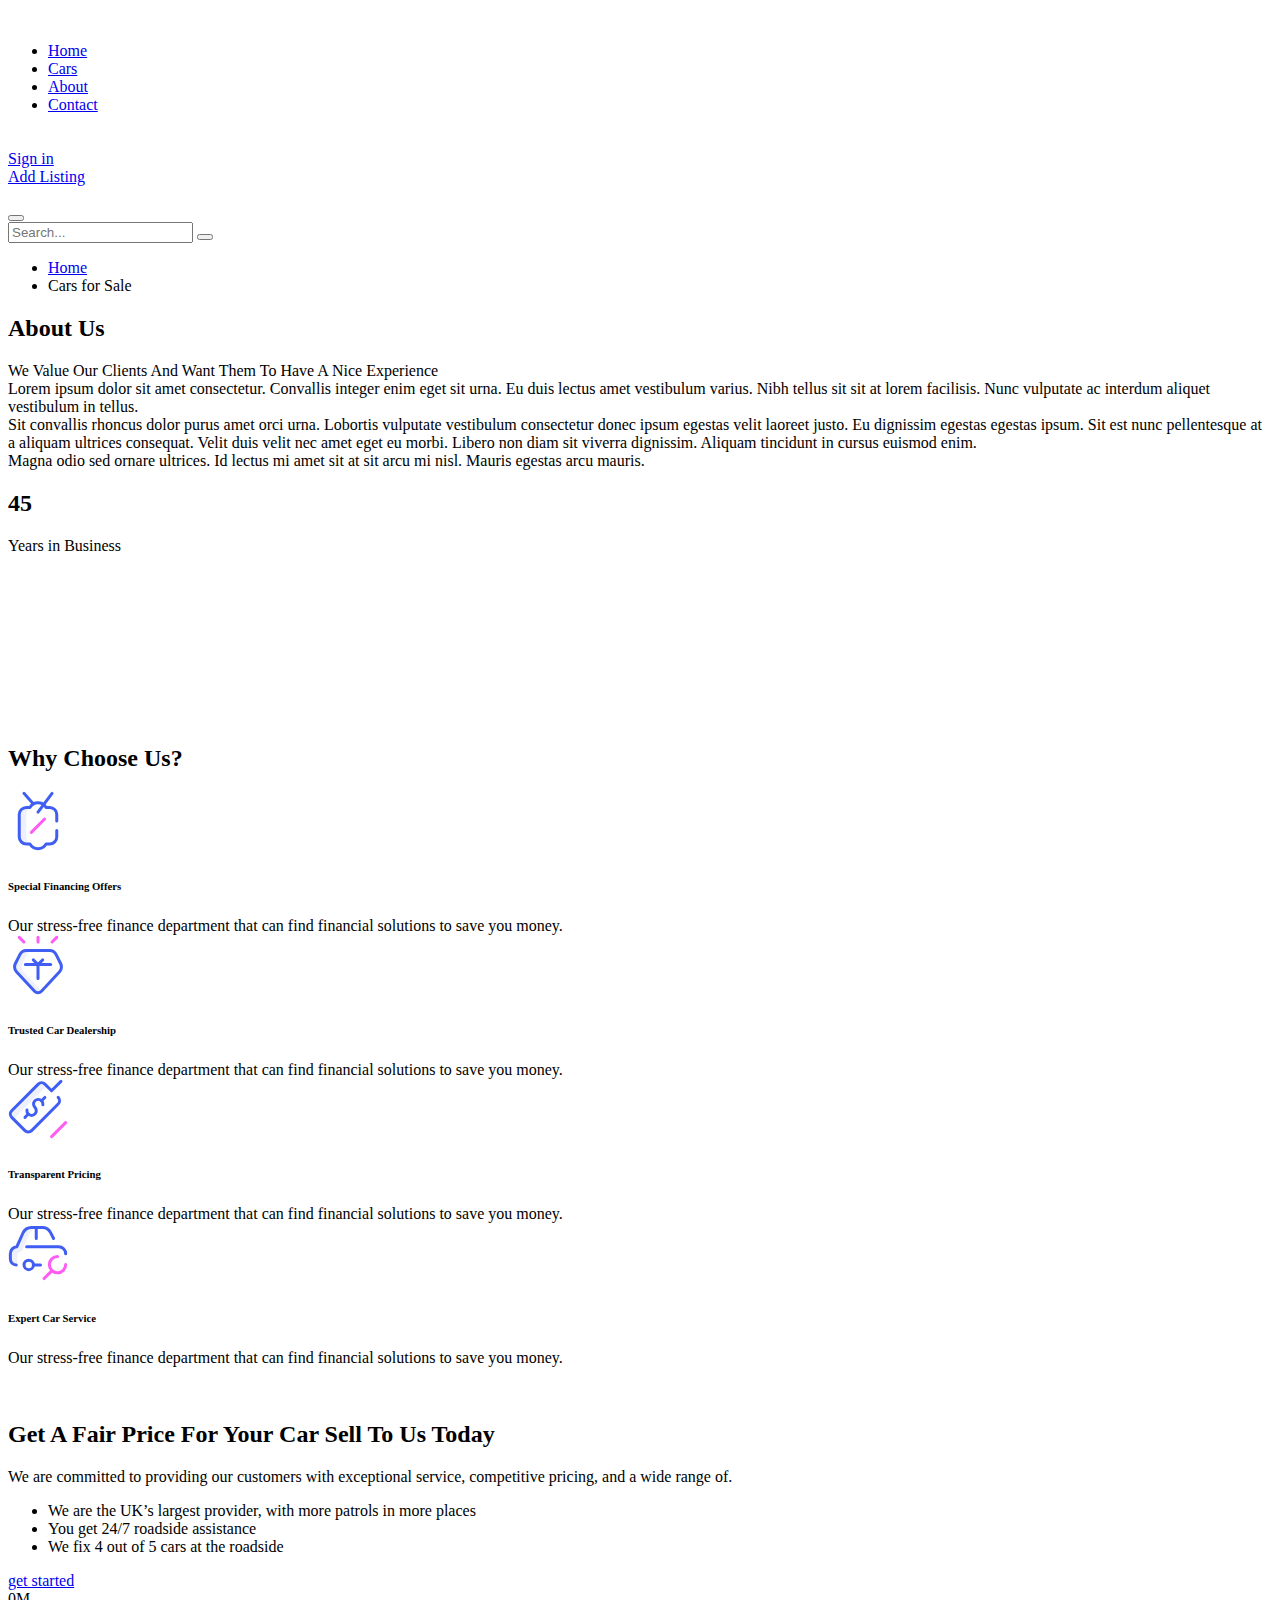
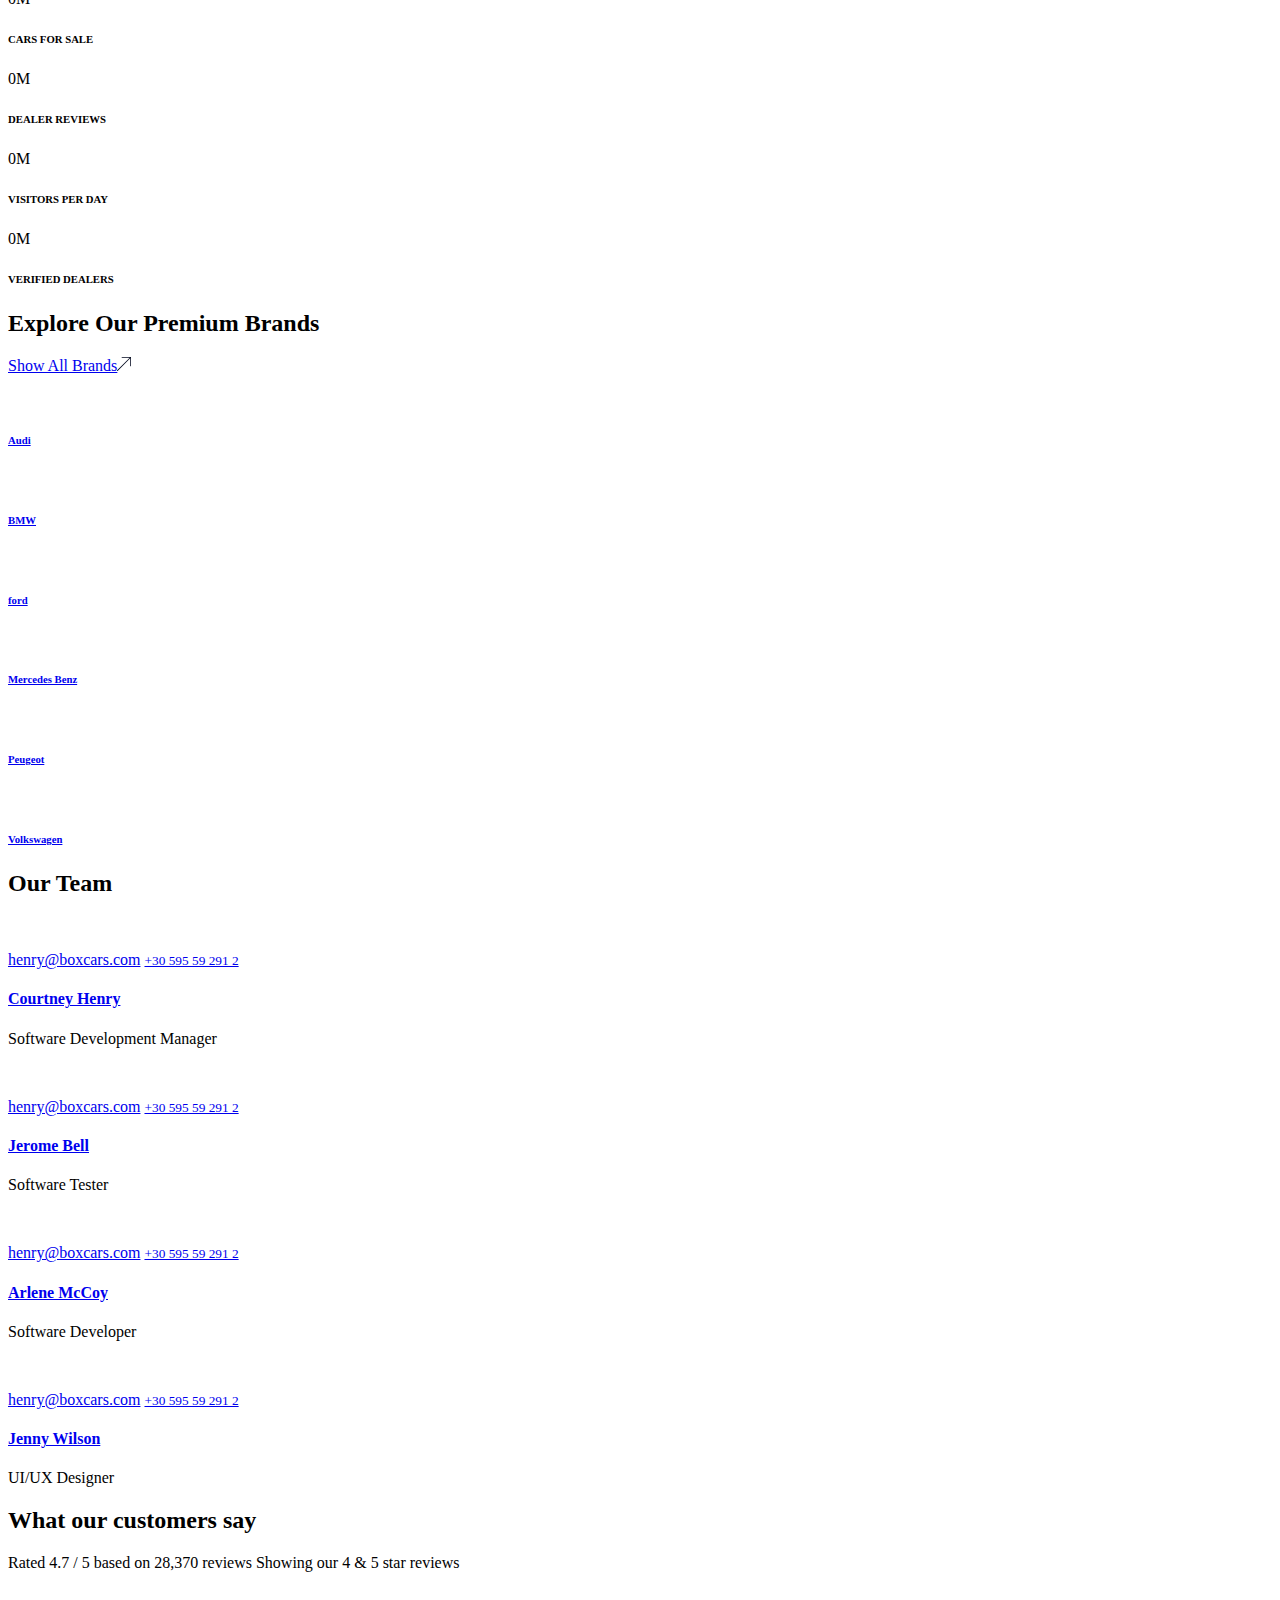
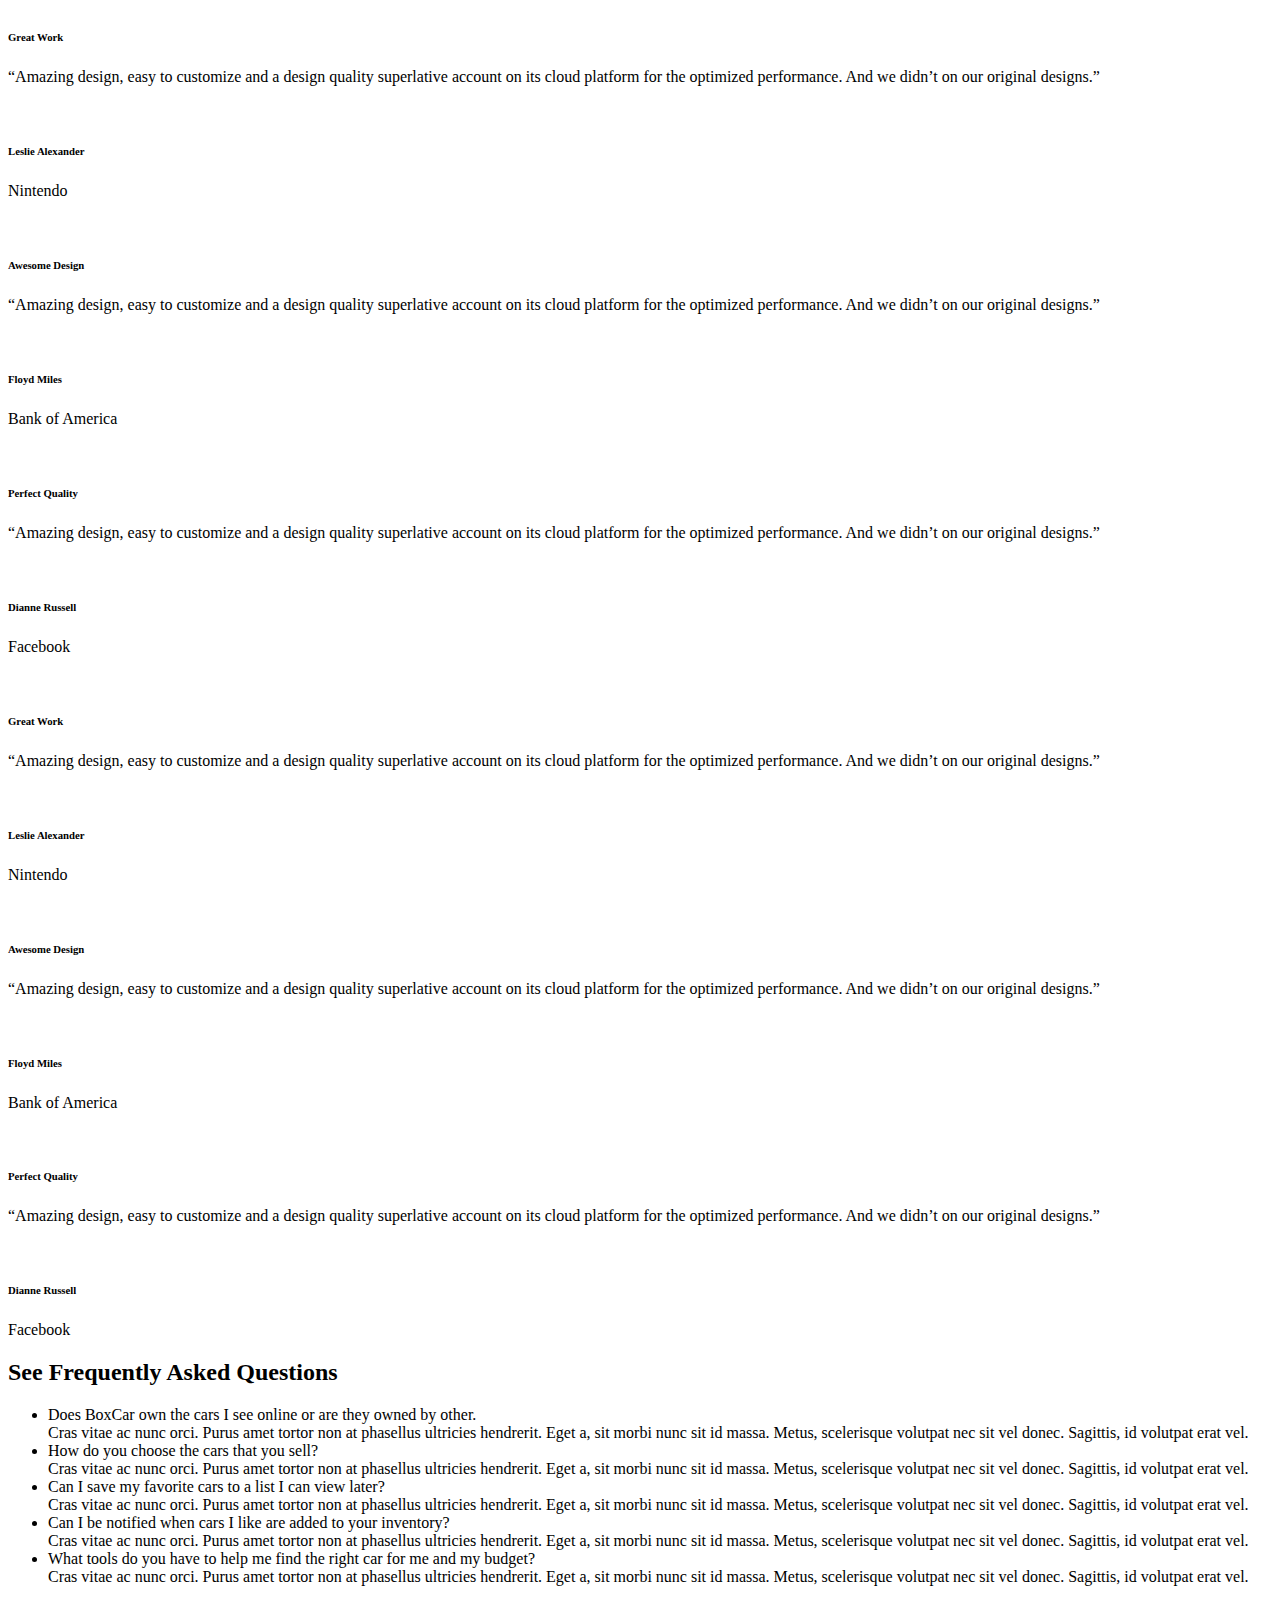
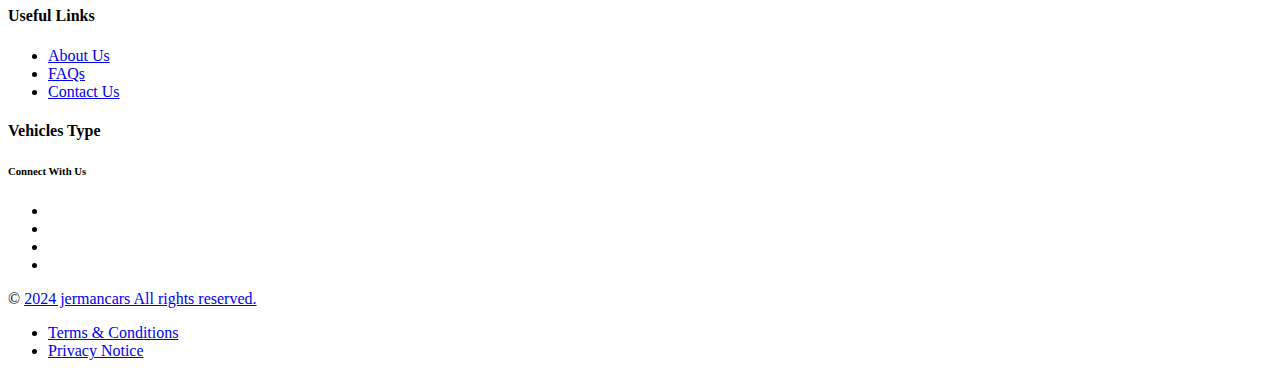
==== Jerman_Cars/about.html @ ff6d1e06 "Hyperlinks fixed,added links to instagram and facebook(couldnt find their linkedin and twitter)" ====
﻿<!DOCTYPE html>
<html lang="en">
<head>
<meta charset="utf-8">
<title>BOXCAR | HTML Template</title>
<!-- Stylesheets -->
<link href="css/bootstrap.min.css" rel="stylesheet">
<link rel="stylesheet" type="text/css" href="css/slick-theme.css">
<link rel="stylesheet" type="text/css" href="css/slick.css">
<link href="css/mmenu.css" rel="stylesheet">
<link href="css/style.css" rel="stylesheet">

<link rel="shortcut icon" href="images/favicon.png" type="image/x-icon">
<link rel="icon" href="images/favicon.png" type="image/x-icon">
<!-- Responsive -->
<meta http-equiv="X-UA-Compatible" content="IE=edge">
<meta name="viewport" content="width=device-width, initial-scale=1.0, maximum-scale=1.0, user-scalable=0">
<!--[if lt IE 9]><script src="https://cdnjs.cloudflare.com/ajax/libs/html5shiv/3.7.3/html5shiv.js"></script><![endif]-->
<!--[if lt IE 9]><script src="js/respond.js"></script><![endif]-->
</head>

<body>

<div class="boxcar-wrapper">
    <!-- Main Header-->
	<header class="boxcar-header header-style-v1 style-two inner-header cus-style-1">
        <div class="header-inner">
            <div class="inner-container">
     <!-- Main box -->
     <div class="c-box">
        <div class="logo-inner">
            <div class="logo"><a href="index.html"><img src="images/logo.png" alt="" title="Boxcar"></a></div>
         


        </div>

      <!--Nav Box-->
<div class="nav-out-bar">    
<nav class="nav main-menu">
<ul class="navigation" id="navbar">
<li><a href="index.html">Home</a></li>
<li><a href="inventory-sidebar-cards.html">Cars</a></li>
<li><a href="about.html">About</a></li>
<li><a href="contact.html">Contact</a></li>
</ul>
</nav>
<!-- Main Menu End-->            
                    </div>

                    <div class="right-box">
                        <a href="login.html" title="" class="box-account"> 
                            <div class="icon">
                                <svg width="16" height="16" viewBox="0 0 16 16" fill="none" xmlns="http://www.w3.org/2000/svg">
                                    <g clip-path="url(#clip0_147_6490)">
                                    <path d="M7.99998 9.01221C3.19258 9.01221 0.544983 11.2865 0.544983 15.4161C0.544983 15.7386 0.806389 16.0001 1.12892 16.0001H14.871C15.1935 16.0001 15.455 15.7386 15.455 15.4161C15.455 11.2867 12.8074 9.01221 7.99998 9.01221ZM1.73411 14.8322C1.9638 11.7445 4.06889 10.1801 7.99998 10.1801C11.9311 10.1801 14.0362 11.7445 14.2661 14.8322H1.73411Z" fill="white"/>
                                    <path d="M7.99999 0C5.79171 0 4.12653 1.69869 4.12653 3.95116C4.12653 6.26959 5.86415 8.15553 7.99999 8.15553C10.1358 8.15553 11.8735 6.26959 11.8735 3.95134C11.8735 1.69869 10.2083 0 7.99999 0ZM7.99999 6.98784C6.50803 6.98784 5.2944 5.62569 5.2944 3.95134C5.2944 2.3385 6.43231 1.16788 7.99999 1.16788C9.54259 1.16788 10.7056 2.36438 10.7056 3.95134C10.7056 5.62569 9.49196 6.98784 7.99999 6.98784Z" fill="white"/>
                                    </g>
                                    <defs>
                                    <clipPath id="clip0_147_6490">
                                    <rect width="16" height="16" fill="white"/>
                                    </clipPath>
                                    </defs>
                                </svg>
                            </div>
                              Sign in</a>
                        <div class="btn">
                            <a href="add-listing-page.html" class="header-btn-two btn-anim">Add Listing</a>
                        </div>
                        <div class="mobile-navigation">
                            <a href="#nav-mobile" title="">
                               <svg width="22" height="11" viewBox="0 0 22 11" fill="none" xmlns="http://www.w3.org/2000/svg">
                                    <rect width="22" height="2" fill="white"/>
                                    <rect y="9" width="22" height="2" fill="white"/>
                                </svg>
                            </a>
                        </div>
                    </div>
                </div>
                <!-- Mobile Menu  -->
            </div>
        </div>
        <!-- Header Search -->
        <div class="search-popup">
            <span class="search-back-drop"></span>
            <button class="close-search"><span class="fa fa-times"></span></button>
        
            <div class="search-inner">
                <form method="post" action="index.html">
                    <div class="form-group">
                        <input type="search" name="search-field" value="" placeholder="Search..." required="">
                        <button type="submit"><i class="fa fa-search"></i></button>
                    </div>
                </form>
            </div>
        </div>
        <!-- End Header Search -->

        <div id="nav-mobile"></div>
	</header>
    <!-- End header-section -->

    <!-- about-inner-one -->
    <section class="about-inner-one layout-radius">
        <div class="upper-box">
            <div class="boxcar-container">
                <div class="row wow fadeInUp">
                    <div class="col-lg-6 col-md-6 col-sm-12">
                        <div class="boxcar-title">
                            <ul class="breadcrumb">
                                <li><a href="#">Home</a></li>
                                <li><span>Cars for Sale</span></li>
                            </ul>
                            <h2>About Us</h2>
                            <div class="text">We Value Our Clients 
                            And Want Them To Have 
                            A Nice Experience</div>
                        </div>
                    </div>
                    <div class="col-lg-6 col-md-6 col-sm-12">
                        <div class="content-box">
                            <div class="text">Lorem ipsum dolor sit amet consectetur. Convallis integer enim eget sit urna. Eu duis lectus amet vestibulum varius. Nibh tellus sit sit at lorem facilisis. Nunc vulputate ac interdum aliquet 
                                vestibulum in tellus. 
                            </div>
                            <div class="text">Sit convallis rhoncus dolor purus amet orci urna. Lobortis vulputate 
                                vestibulum consectetur donec ipsum egestas velit laoreet justo. Eu dignissim egestas egestas 
                                ipsum. Sit est nunc pellentesque at a aliquam ultrices consequat. Velit duis velit nec amet eget 
                                eu morbi. Libero non diam sit viverra dignissim. Aliquam tincidunt in cursus euismod enim.
                            </div>
                            <div class="text">Magna odio sed ornare ultrices. Id lectus mi amet sit at sit arcu mi nisl. Mauris 
                                egestas arcu mauris.
                            </div>
                        </div>
                    </div>
                </div>
            </div>
        </div>
        <!-- gallery-sec -->
        <div class="galler-section">
            <div class="boxcar-container">
                <div class="row">
                    <div class="exp-block col-md-2 col-sm-12">
                        <div class="inner-box">
                            <div class="exp-box">
                                <h2 class="title">45</h2>
                                <div class="text">Years in
                                Business</div>
                            </div>
                            <div class="image-box">
                                <figure class="image"><img src="images/resource/about-inner1-1.jpg" alt=""></figure>
                            </div>
                        </div>
                    </div>
                    <div class="image-block style-center col-md-5 col-sm-12">
                        <div class="image-box">
                            <figure class="image"><img src="images/resource/about-inner1-2.jpg" alt=""></figure>
                        </div>
                    </div>
                    <div class="image-block col-md-5 col-sm-12">
                        <div class="image-box two">
                            <figure class="image"><img src="images/resource/about-inner1-3.jpg" alt=""></figure>
                        </div>
                        <div class="row box-double-img">
                            <div class="image-block col-lg-5 col-5">
                                <div class="image-box">
                                    <figure class="image"><img src="images/resource/about-inner1-4.jpg" alt=""></figure>
                                </div>
                            </div>
                            <div class="image-block col-lg-7 col-7">
                                <div class="image-box">
                                    <figure class="image"><img src="images/resource/about-inner1-5.jpg" alt=""></figure>
                                </div>
                            </div>
                        </div>
                    </div>
                </div>
            </div>
        </div>
        <!-- End gallery sec -->

        <!-- why choose us section -->
        <div class="why-choose-us-section">
            <div class="boxcar-container">
                <div class="boxcar-title wow fadeInUp">
                    <h2 class="title">Why Choose Us?</h2>
                </div>
                <div class="row">
                    <!-- choose-us-block -->
                    <div class="choose-us-block col-lg-3 col-md-6 col-sm-12">
                        <div class="inner-box wow fadeInUp">
                            <div class="icon-box"><svg xmlns="http://www.w3.org/2000/svg" width="51" height="60" viewbox="0 0 51 60" fill="none">
                                <g clip-path="url(#clip0_24_628)">
                                    <path d="M22.9688 52.9676C22.9688 52.732 22.827 52.5195 22.6096 52.4289C20.0682 51.3695 18.2812 48.8627 18.2812 45.9375V23.4375C18.2812 20.5123 20.0682 18.0054 22.6096 16.9461C22.827 16.8555 22.9688 16.6429 22.9688 16.4074V16.4062H18.2812C14.398 16.4062 11.25 19.5543 11.25 23.4375V45.9375C11.25 49.8207 14.398 52.9688 18.2812 52.9688H22.9688V52.9676Z" fill="#EEF1FB"></path>
                                    <path d="M23.3708 41.3167L36.6292 28.0583" stroke="#FF5CF4" stroke-width="3" stroke-miterlimit="10" stroke-linecap="round" stroke-linejoin="round"></path>
                                    <path d="M30 21.0938L44.0625 2.34375" stroke="#405FF2" stroke-width="3" stroke-miterlimit="10" stroke-linecap="round" stroke-linejoin="round"></path>
                                    <path d="M15.9375 2.34375L25.3895 12.9483" stroke="#405FF2" stroke-width="3" stroke-miterlimit="10" stroke-linecap="round" stroke-linejoin="round"></path>
                                    <path d="M48.75 30V23.4375C48.75 19.5543 45.602 16.4062 41.7188 16.4062H38.0747C36.4508 13.6159 33.4612 11.7188 30 11.7188C26.5388 11.7188 23.5493 13.6159 21.9253 16.4062H18.2812C14.398 16.4062 11.25 19.5543 11.25 23.4375V45.9375C11.25 49.8207 14.398 52.9688 18.2812 52.9688H21.9253C23.5492 55.7591 26.5388 57.6562 30 57.6562C33.4612 57.6562 36.4507 55.7591 38.0747 52.9688H41.7188C45.602 52.9688 48.75 49.8207 48.75 45.9375V39.375" stroke="#405FF2" stroke-width="3" stroke-miterlimit="10" stroke-linecap="round" stroke-linejoin="round"></path>
                                </g>
                                <defs>
                                    <clippath id="clip0_24_628">
                                    <rect width="51" height="60" fill="white"></rect>
                                    </clippath>
                                </defs>
                                </svg>
                            </div>
                            <div class="content-box">
                                <h6 class="title">Special Financing Offers</h6>
                                <div class="text">Our stress-free finance department that can find financial solutions to save you money.</div>
                            </div>
                        </div>
                    </div>
                    <!-- choose-us-block -->
                    <div class="choose-us-block col-lg-3 col-md-6 col-sm-12">
                        <div class="inner-box wow fadeInUp" data-wow-delay="100ms">
                            <div class="icon-box"><svg xmlns="http://www.w3.org/2000/svg" width="60" height="60" viewbox="0 0 60 60" fill="none">
                                <path d="M30 2.34375V7.03125" stroke="#FF5CF4" stroke-width="3" stroke-miterlimit="10" stroke-linecap="round" stroke-linejoin="round"></path>
                                <path d="M48.75 2.34375L44.0625 7.03125" stroke="#FF5CF4" stroke-width="3" stroke-miterlimit="10" stroke-linecap="round" stroke-linejoin="round"></path>
                                <path d="M15.4738 36.6607C14.3072 35.4056 13.5938 33.7236 13.5938 31.875C13.5938 30.7464 13.8596 29.68 14.3323 28.7347L19.0198 19.3597C20.1732 17.0529 22.5579 15.4688 25.3125 15.4688H18.2812C15.5266 15.4688 13.142 17.0529 11.9885 19.3597L7.30102 28.7347C6.8284 29.68 6.5625 30.7464 6.5625 31.875C6.5625 33.7236 7.27594 35.4056 8.44254 36.6607L26.5658 56.1592C27.4218 57.0802 28.6436 57.6562 30 57.6562C31.3564 57.6562 32.5782 57.0802 33.4342 56.1593L33.5156 56.0716L15.4738 36.6607Z" fill="#EEF1FB"></path>
                                <path d="M48.0115 19.3597L52.699 28.7347C53.1716 29.6798 53.4375 30.7464 53.4375 31.875C53.4375 33.7236 52.7241 35.4057 51.5575 36.6608L33.4342 56.1593C32.5782 57.0802 31.3564 57.6562 30 57.6562C28.6436 57.6562 27.4218 57.0802 26.5658 56.1593L8.44254 36.6608C7.27594 35.4057 6.5625 33.7236 6.5625 31.875C6.5625 30.7464 6.8284 29.6798 7.30102 28.7347L11.9885 19.3597C13.142 17.0528 15.5266 15.4688 18.2812 15.4688H41.7188C44.4734 15.4688 46.858 17.0528 48.0115 19.3597Z" stroke="#405FF2" stroke-width="3" stroke-miterlimit="10" stroke-linecap="round" stroke-linejoin="round"></path>
                                <path d="M11.25 2.34375L15.9375 7.03125" stroke="#FF5CF4" stroke-width="3" stroke-miterlimit="10" stroke-linecap="round" stroke-linejoin="round"></path>
                                <path d="M17.3849 29.5312H42.6151" stroke="#405FF2" stroke-width="3" stroke-miterlimit="10" stroke-linecap="round" stroke-linejoin="round"></path>
                                <path d="M25.3125 24.8438L30 29.5312L34.6875 24.8438" stroke="#405FF2" stroke-width="3" stroke-miterlimit="10" stroke-linecap="round" stroke-linejoin="round"></path>
                                <path d="M30 43.5938V29.7306" stroke="#405FF2" stroke-width="3" stroke-miterlimit="10" stroke-linecap="round" stroke-linejoin="round"></path>
                                </svg>
                            </div>
                            <div class="content-box">
                                <h6 class="title">Trusted Car Dealership</h6>
                                <div class="text">Our stress-free finance department that can find financial solutions to save you money.</div>
                            </div>
                        </div>
                    </div>
                    <!-- choose-us-block -->
                    <div class="choose-us-block col-lg-3 col-md-6 col-sm-12">
                        <div class="inner-box wow fadeInUp" data-wow-delay="200ms">
                            <div class="icon-box"><svg xmlns="http://www.w3.org/2000/svg" width="60" height="60" viewbox="0 0 60 60" fill="none">
                                <g clip-path="url(#clip0_24_681)">
                                <path d="M8.75576 36.7478L35.3054 10.198C37.136 8.36741 40.104 8.36741 41.9346 10.198L36.8955 5.15894C35.0649 3.32837 32.097 3.32837 30.2664 5.15894L3.71671 31.7087C1.88613 33.5393 1.88613 36.5073 3.71671 38.3378L8.75576 43.3768C6.92518 41.5462 6.92518 38.5783 8.75576 36.7478Z" fill="#EEF1FB"></path>
                                <path d="M50.1537 18.4171C51.9843 20.2477 51.9843 23.2157 50.1537 25.0463L23.6039 51.5959C21.7734 53.4265 18.8054 53.4265 16.9748 51.5959L3.71671 38.3378C1.88613 36.5072 1.88613 33.5392 3.71671 31.7086L30.2664 5.15894C32.097 3.32836 35.0649 3.32836 36.8955 5.15894L43.5247 11.7881L52.9689 2.34387" stroke="#405FF2" stroke-width="3" stroke-miterlimit="10" stroke-linecap="round" stroke-linejoin="round"></path>
                                <path d="M18.9633 31.0458C18.7631 32.4554 19.2051 33.9388 20.2894 35.0231C22.12 36.8537 25.088 36.8537 26.9186 35.0231C28.7492 33.1926 28.7492 30.2246 26.9186 28.394C25.088 26.5634 25.088 23.5954 26.9186 21.7648C28.7492 19.9342 31.7172 19.9342 33.5478 21.7648C34.6321 22.8491 35.0741 24.3325 34.8739 25.7421" stroke="#405FF2" stroke-width="3" stroke-miterlimit="10" stroke-linecap="round" stroke-linejoin="round"></path>
                                <path d="M16.9749 38.3378L20.2894 35.0232" stroke="#405FF2" stroke-width="3" stroke-miterlimit="10" stroke-linecap="round" stroke-linejoin="round"></path>
                                <path d="M33.5476 21.765L36.8621 18.4504" stroke="#405FF2" stroke-width="3" stroke-miterlimit="10" stroke-linecap="round" stroke-linejoin="round"></path>
                                <path d="M43.5938 57.6562L57.6563 43.5937" stroke="#FF5CF4" stroke-width="3" stroke-miterlimit="10" stroke-linecap="round" stroke-linejoin="round"></path>
                                </g>
                                <defs>
                                <clippath id="clip0_24_681">
                                <rect width="60" height="60" fill="white"></rect>
                                </clippath>
                                </defs>
                                </svg>
                            </div>
                            <div class="content-box">
                                <h6 class="title">Transparent Pricing</h6>
                                <div class="text">Our stress-free finance department that can find financial solutions to save you money.</div>
                            </div>
                        </div>
                    </div>
                    <!-- choose-us-block -->
                    <div class="choose-us-block col-lg-3 col-md-6 col-sm-12">
                        <div class="inner-box wow fadeInUp" data-wow-delay="300ms">
                            <div class="icon-box"><svg xmlns="http://www.w3.org/2000/svg" width="60" height="60" viewbox="0 0 60 60" fill="none">
                                <path d="M23.5465 4.45312C19.8452 4.45312 16.4904 6.63082 14.9836 10.0114L8.88656 23.6906C5.23148 23.9418 2.34375 26.9843 2.34375 30.7031V36.0938C2.34375 39.3298 4.96711 41.9531 8.20312 41.9531H9.80918C9.81785 41.5022 9.82934 41.0514 9.84375 40.6005C9.4623 39.823 9.24727 38.949 9.24727 38.0245L9.14062 33.8672C9.14062 30.7927 9.76617 29.6094 12.0483 29.1497C13.1331 28.9311 14.0413 28.192 14.4858 27.1786L22.0148 10.0114C23.5215 6.63082 26.8764 4.45312 30.5777 4.45312H23.5465Z" fill="#EEF1FB"></path>
                                <path d="M8.20312 41.9531C4.96711 41.9531 2.34375 39.3298 2.34375 36.0938V30.7031C2.34375 26.9843 5.23148 23.9418 8.88656 23.6906L14.9836 10.0114C16.4903 6.63082 19.8451 4.45312 23.5465 4.45312H34.2217C37.7441 4.45312 40.9692 6.4275 42.5711 9.56461L45.5859 15.4688M57.6562 30.7031C57.6562 26.8199 54.5082 23.6719 50.625 23.6719H18.6328M28.2422 15.4688V4.57031M32.4609 41.9531H27.1873M20.742 37.2656C18.1532 37.2656 16.0545 39.3643 16.0545 41.9531C16.0545 44.5419 18.1532 46.6406 20.742 46.6406C23.3307 46.6406 25.4295 44.5419 25.4295 41.9531C25.4295 39.3643 23.3309 37.2656 20.742 37.2656Z" stroke="#405FF2" stroke-width="3" stroke-miterlimit="10" stroke-linecap="round" stroke-linejoin="round"></path>
                                <path d="M57.6562 41.6016C57.6562 46.0997 54.0098 49.8047 49.5117 49.8047C45.0136 49.8047 41.3672 46.1583 41.3672 41.6602C41.3672 37.162 45.0722 33.5156 49.5703 33.5156M43.5352 48.1055L36.0938 55.5469" stroke="#FF5CF3" stroke-width="3" stroke-miterlimit="10" stroke-linecap="round" stroke-linejoin="round"></path>
                                </svg>
                            </div>
                            <div class="content-box">
                                <h6 class="title">Expert Car Service</h6>
                                <div class="text">Our stress-free finance department that can find financial solutions to save you money.</div>
                            </div>
                        </div>
                    </div>
                </div>
            </div>
        </div>
        <!-- End why choose us section -->
        <!-- pricing section -->
        <div class="boxcar-pricing-section pb-0 pt-0">
            <div class="large-container">
                <div class="row g-0">
                    <!-- image-column -->
                    <div class="image-column col-lg-6 col-md-6 col-sm-12">
                        <div class="inner-column">
                            <div class="image-box">
                                <figure class="image"><a href="#"><img src="images/resource/pricing1-1.jpg" alt=""></a></figure>
                                <a href="../../watch.html?v=Fvae8nxzVz4" class="play-now" data-fancybox="gallery" data-caption=""><i class="fa fa-play" aria-hidden="true"></i><span class="ripple"></span></a>
                            </div>
                        </div>
                    </div>
                    <div class="content-column col-lg-6 col-md-6 col-sm-12">
                        <div class="inner-column">
                        <div class="boxcar-title wow fadeInUp">
                                <h2>Get A Fair Price For Your Car Sell To Us Today</h2>
                                <div class="text">We are committed to providing our customers with exceptional service, 
                                competitive pricing, and a wide range of.</div>
                        </div>
                        <ul class="list-style-one wow fadeInUp" data-wow-delay="100ms">
                                <li><i class="fa-solid fa-check"></i>We are the UK’s largest provider, with more patrols in more places</li>
                                <li><i class="fa-solid fa-check"></i>You get 24/7 roadside assistance</li>
                                <li><i class="fa-solid fa-check"></i>We fix 4 out of 5 cars at the roadside</li>
                        </ul>
                        <a href="#" class="read-more wow fadeInUp" data-wow-delay="200ms">get started<svg xmlns="http://www.w3.org/2000/svg" width="14" height="14" viewbox="0 0 14 14" fill="none">
                                <g clip-path="url(#clip0_634_2156)">
                                <path d="M13.6106 0H5.05509C4.84013 0 4.66619 0.173943 4.66619 0.388901C4.66619 0.603859 4.84013 0.777802 5.05509 0.777802H12.6719L0.113453 13.3362C-0.0384687 13.4881 -0.0384687 13.7342 0.113453 13.8861C0.189396 13.962 0.288927 14 0.388422 14C0.487917 14 0.587411 13.962 0.663391 13.8861L13.2218 1.3277V8.94447C13.2218 9.15943 13.3957 9.33337 13.6107 9.33337C13.8256 9.33337 13.9996 9.15943 13.9996 8.94447V0.388901C13.9995 0.173943 13.8256 0 13.6106 0Z" fill="white"></path>
                                </g>
                                <defs>
                                <clippath id="clip0_634_2156">
                                    <rect width="14" height="14" fill="white"></rect>
                                </clippath>
                                </defs>
                                </svg>
                            </a>
                        </div>
                    </div>
                </div>
            </div>
        </div>
        <!-- End pricing section -->

        <!-- Fun Fact Section -->
        <section class="boxcar-fun-fact-section">
            <div class="large-container">
                <div class="fact-counter">
                    <div class="row">
                        <!-- Counter block Two-->
                        <div class="counter-block col-lg-3 col-md-3 col-sm-4 wow fadeInUp">
                            <div class="inner wow fadeInUp">
                                <div class="content">
                                    <div class="widget-counter"><span class="count-text" data-speed="3000" data-stop="834">0</span>M</div>
                                    <h6 class="counter-title">CARS FOR SALE</h6>
                                </div>
                            </div>
                        </div>

                        <!-- Counter block Two-->
                        <div class="counter-block col-lg-3 col-md-3 col-sm-4 wow fadeInUp" data-wow-delay="300ms">
                            <div class="inner wow fadeInUp" data-wow-delay="100ms">
                                <div class="content">
                                    <div class="widget-counter"><span class="count-text" data-speed="3000" data-stop="732">0</span>M</div>
                                    <h6 class="counter-title">DEALER REVIEWS</h6>
                                </div>
                            </div>
                        </div>

                        <!-- Counter block Two-->
                        <div class="counter-block col-lg-3 col-md-3 col-sm-4 wow fadeInUp" data-wow-delay="600ms">
                            <div class="inner wow fadeInUp" data-wow-delay="200ms">
                                <div class="content">
                                    <div class="widget-counter"><span class="count-text" data-speed="3000" data-stop="90">0</span>M</div>
                                    <h6 class="counter-title">VISITORS PER DAY</h6>
                                </div>
                            </div>
                        </div>

                        <!-- Counter block Two-->
                        <div class="counter-block col-lg-3 col-md-3 col-sm-4 wow fadeInUp" data-wow-delay="900ms">
                            <div class="inner wow fadeInUp" data-wow-delay="300ms">
                                <div class="content">
                                    <div class="widget-counter"><span class="count-text" data-speed="3000" data-stop="236">0</span>M</div>
                                    <h6 class="counter-title">VERIFIED DEALERS</h6>
                                </div>
                            </div>
                        </div>
                    </div>
                </div>
            </div>
        </section>
        <!-- End Fun Fact Section-->

        <!-- brand section -->
        <div class="boxcar-brand-section">
            <div class="boxcar-container">
                <div class="boxcar-title">
                    <h2 class="wow fadeInUp">Explore Our Premium Brands</h2>
                    <a href="#" class="btn-title">Show All Brands<svg xmlns="http://www.w3.org/2000/svg" width="14" height="14" viewbox="0 0 14 14" fill="none"><g clip-path="url(#clip0_601_3199)"><path d="M13.6109 0H5.05533C4.84037 0 4.66643 0.173943 4.66643 0.388901C4.66643 0.603859 4.84037 0.777802 5.05533 0.777802H12.6721L0.113697 13.3362C-0.0382246 13.4881 -0.0382246 13.7342 0.113697 13.8861C0.18964 13.962 0.289171 14 0.388666 14C0.488161 14 0.587656 13.962 0.663635 13.8861L13.222 1.3277V8.94447C13.222 9.15943 13.3959 9.33337 13.6109 9.33337C13.8259 9.33337 13.9998 9.15943 13.9998 8.94447V0.388901C13.9998 0.173943 13.8258 0 13.6109 0Z" fill="#050B20"></path></g><defs><clippath id="clip0_601_3199"><rect width="14" height="14" fill="white"></rect></clippath></defs></svg></a>
                </div>
                <div class="row">
                    <!-- cars-block -->
                    <div class="cars-block col-lg-2 col-md-6 col-sm-6">
                        <div class="inner-box wow fadeInUp">
                            <div class="image-box">
                                <figure class="image"><a href="#"><img src="images/resource/brand-1.png" alt=""></a></figure>
                            </div>
                            <div class="content-box">
                                <h6 class="title"><a href="#">Audi</a></h6>
                            </div>
                        </div>
                    </div>
                    <!-- cars-block -->
                    <div class="cars-block col-lg-2 col-md-6 col-sm-6">
                        <div class="inner-box wow fadeInUp" data-wow-delay="100ms">
                            <div class="image-box">
                                <figure class="image"><a href="#"><img src="images/resource/brand-2.png" alt=""></a></figure>
                            </div>
                            <div class="content-box">
                                <h6 class="title"><a href="#">BMW</a></h6>
                            </div>
                        </div>
                    </div>
                    <!-- cars-block -->
                    <div class="cars-block col-lg-2 col-md-6 col-sm-6">
                        <div class="inner-box wow fadeInUp" data-wow-delay="200ms">
                            <div class="image-box">
                                <figure class="image"><a href="#"><img src="images/resource/brand-3.png" alt=""></a></figure>
                            </div>
                            <div class="content-box">
                                <h6 class="title"><a href="#">ford</a></h6>
                            </div>
                        </div>
                    </div>
                    <!-- cars-block -->
                    <div class="cars-block col-lg-2 col-md-6 col-sm-6">
                        <div class="inner-box wow fadeInUp" data-wow-delay="300ms">
                            <div class="image-box">
                                <figure class="image"><a href="#"><img src="images/resource/brand-4.png" alt=""></a></figure>
                            </div>
                            <div class="content-box">
                                <h6 class="title"><a href="#">Mercedes Benz</a></h6>
                            </div>
                        </div>
                    </div>
                    <!-- cars-block -->
                    <div class="cars-block col-lg-2 col-md-6 col-sm-6">
                        <div class="inner-box wow fadeInUp" data-wow-delay="400ms">
                            <div class="image-box">
                                <figure class="image"><a href="#"><img src="images/resource/brand-5.png" alt=""></a></figure>
                            </div>
                            <div class="content-box">
                                <h6 class="title"><a href="#">Peugeot</a></h6>
                            </div>
                        </div>
                    </div>
                    <!-- cars-block -->
                    <div class="cars-block col-lg-2 col-md-6 col-sm-6">
                        <div class="inner-box wow fadeInUp" data-wow-delay="500ms">
                            <div class="image-box">
                                <figure class="image"><a href="#"><img src="images/resource/brand-6.png" alt=""></a></figure>
                            </div>
                            <div class="content-box">
                                <h6 class="title"><a href="#">Volkswagen</a></h6>
                            </div>
                        </div>
                    </div>
                </div>
            </div>
        </div>
        <!-- End brand section -->

        <!-- boxcar-team-section -->
        <div class="boxcar-team-section-two pt-0">
            <div class="boxcar-container">
                <div class="boxcar-title wow fadeInUp">
                    <h2>Our Team</h2>
                </div>
                <div class="row">
                    <!-- team-block -->
                    <div class="team-block-two col-lg-3 col-md-6 col-sm-6">
                        <div class="inner-box wow fadeInUp">
                            <div class="image-box">
                                <figure class="image"><a href="#"><img src="images/resource/team2-1.jpg" alt=""></a></figure>
                                <div class="contact-info">
                                    <span><a href="#">henry@boxcars.com</a></span>
                                    <small><a href="#">+30 595 59 291 2</a></small>
                                </div>
                            </div>
                            <div class="content-box">
                                <h4 class="title"><a href="team-single.html">Courtney Henry</a></h4>
                                <span>Software Development Manager</span>
                            </div>
                        </div>
                    </div>
                    <!-- team-block -->
                    <div class="team-block-two col-lg-3 col-md-6 col-sm-6">
                        <div class="inner-box wow fadeInUp" data-wow-delay="100ms">
                            <div class="image-box">
                                <figure class="image"><a href="#"><img src="images/resource/team2-2.jpg" alt=""></a></figure>
                                <div class="contact-info">
                                    <span><a href="#">henry@boxcars.com</a></span>
                                    <small><a href="#">+30 595 59 291 2</a></small>
                                </div>
                            </div>
                            <div class="content-box">
                                <h4 class="title"><a href="team-single.html">Jerome Bell</a></h4>
                                <span>Software Tester</span>
                            </div>
                        </div>
                    </div>
                    <!-- team-block -->
                    <div class="team-block-two col-lg-3 col-md-6 col-sm-6">
                        <div class="inner-box wow fadeInUp" data-wow-delay="200ms">
                            <div class="image-box">
                                <figure class="image"><a href="#"><img src="images/resource/team2-3.jpg" alt=""></a></figure>
                                <div class="contact-info">
                                    <span><a href="#">henry@boxcars.com</a></span>
                                    <small><a href="#">+30 595 59 291 2</a></small>
                                </div>
                            </div>
                            <div class="content-box">
                                <h4 class="title"><a href="team-single.html">Arlene McCoy</a></h4>
                                <span>Software Developer</span>
                            </div>
                        </div>
                    </div>
                    <!-- team-block -->
                    <div class="team-block-two col-lg-3 col-md-6 col-sm-6">
                        <div class="inner-box wow fadeInUp" data-wow-delay="300ms">
                            <div class="image-box">
                                <figure class="image"><a href="#"><img src="images/resource/team2-4.jpg" alt=""></a></figure>
                                <div class="contact-info">
                                    <span><a href="#">henry@boxcars.com</a></span>
                                    <small><a href="#">+30 595 59 291 2</a></small>
                                </div>
                            </div>
                            <div class="content-box">
                                <h4 class="title"><a href="team-single.html">Jenny Wilson</a></h4>
                                <span>UI/UX Designer</span>
                            </div>
                        </div>
                    </div>
                </div>
            </div>
        </div>
        <!-- End boxcar-team-section -->

        <!-- boxcar-testimonial-section-four -->
        <div class="boxcar-testimonial-section-four v1 pt-0">
            <div class="large-container">
                <div class="right-box">
                    <div class="boxcar-title">
                        <h2>What our customers say</h2>
                        <div class="text">Rated 4.7  / 5 based on 28,370 reviews Showing our 4 & 5 star reviews</div>
                    </div>
                    <div class="row stories-slider">
                        <!-- testimonial-block-four -->
                        <div class="testimonial-block-four col-lg-4 col-md-6 col-sm-12">
                            <div class="inner-box">
                                <figure class="icon"><a href="#"><img src="images/resource/comas.png" alt=""></a></figure>
                                <h6 class="title">Great Work</h6>
                                <div class="text"> “Amazing design, easy to customize and a design quality 
                                superlative account on its cloud platform for 
                                the optimized performance. And we didn’t on our original designs.”</div>
                                <div class="auther-info">
                                    <figure class="image"><a href="#"><img src="images/resource/test-auther-1.jpg" alt=""></a></figure>
                                    <h6 class="name">Leslie Alexander</h6>
                                    <span>Nintendo</span>
                                </div>
                            </div>
                        </div>
                        <!-- testimonial-block-four -->
                        <div class="testimonial-block-four col-lg-4 col-md-6 col-sm-12">
                            <div class="inner-box">
                                <figure class="icon"><a href="#"><img src="images/resource/comas.png" alt=""></a></figure>
                                <h6 class="title">Awesome Design</h6>
                                <div class="text"> “Amazing design, easy to customize and a design quality 
                                superlative account on its cloud platform for 
                                the optimized performance. And we didn’t on our original designs.”</div>
                                <div class="auther-info">
                                    <figure class="image"><a href="#"><img src="images/resource/test-auther-2.jpg" alt=""></a></figure>
                                    <h6 class="name">Floyd Miles</h6>
                                    <span>Bank of America</span>
                                </div>
                            </div>
                        </div>
                        <!-- testimonial-block-four -->
                        <div class="testimonial-block-four col-lg-4 col-md-6 col-sm-12">
                            <div class="inner-box">
                                <figure class="icon"><a href="#"><img src="images/resource/comas.png" alt=""></a></figure>
                                <h6 class="title">Perfect Quality</h6>
                                <div class="text"> “Amazing design, easy to customize and a design quality 
                                superlative account on its cloud platform for 
                                the optimized performance. And we didn’t on our original designs.”</div>
                                <div class="auther-info">
                                    <figure class="image"><a href="#"><img src="images/resource/test-auther-3.jpg" alt=""></a></figure>
                                    <h6 class="name">Dianne Russell</h6>
                                    <span>Facebook</span>
                                </div>
                            </div>
                        </div>
                        <!-- testimonial-block-four -->
                        <div class="testimonial-block-four col-lg-4 col-md-6 col-sm-12">
                            <div class="inner-box">
                                <figure class="icon"><a href="#"><img src="images/resource/comas.png" alt=""></a></figure>
                                <h6 class="title">Great Work</h6>
                                <div class="text"> “Amazing design, easy to customize and a design quality 
                                superlative account on its cloud platform for 
                                the optimized performance. And we didn’t on our original designs.”</div>
                                <div class="auther-info">
                                    <figure class="image"><a href="#"><img src="images/resource/test-auther-1.jpg" alt=""></a></figure>
                                    <h6 class="name">Leslie Alexander</h6>
                                    <span>Nintendo</span>
                                </div>
                            </div>
                        </div>
                        <!-- testimonial-block-four -->
                        <div class="testimonial-block-four col-lg-4 col-md-6 col-sm-12">
                            <div class="inner-box">
                                <figure class="icon"><a href="#"><img src="images/resource/comas.png" alt=""></a></figure>
                                <h6 class="title">Awesome Design</h6>
                                <div class="text"> “Amazing design, easy to customize and a design quality 
                                superlative account on its cloud platform for 
                                the optimized performance. And we didn’t on our original designs.”</div>
                                <div class="auther-info">
                                    <figure class="image"><a href="#"><img src="images/resource/test-auther-2.jpg" alt=""></a></figure>
                                    <h6 class="name">Floyd Miles</h6>
                                    <span>Bank of America</span>
                                </div>
                            </div>
                        </div>
                        <!-- testimonial-block-four -->
                        <div class="testimonial-block-four col-lg-4 col-md-6 col-sm-12">
                            <div class="inner-box">
                                <figure class="icon"><a href="#"><img src="images/resource/comas.png" alt=""></a></figure>
                                <h6 class="title">Perfect Quality</h6>
                                <div class="text"> “Amazing design, easy to customize and a design quality 
                                superlative account on its cloud platform for 
                                the optimized performance. And we didn’t on our original designs.”</div>
                                <div class="auther-info">
                                    <figure class="image"><a href="#"><img src="images/resource/test-auther-3.jpg" alt=""></a></figure>
                                    <h6 class="name">Dianne Russell</h6>
                                    <span>Facebook</span>
                                </div>
                            </div>
                        </div>
                    </div>
                </div>
            </div>
        </div>
        <!-- End boxcar-testimonial-section-four -->

        <!-- faq-section -->
        <div class="faqs-section pt-0">
            <div class="inner-container">
                <!-- FAQ Column -->
                <div class="faq-column wow fadeInUp" data-wow-delay="400ms">
                    <div class="inner-column">
                        <div class="boxcar-title text-center">
                            <h2 class="title">See Frequently Asked Questions</h2>
                        </div>
                        <ul class="widget-accordion wow fadeInUp">
                            <!--Block-->
                            <li class="accordion block active-block">
                                <div class="acc-btn active">Does BoxCar own the cars I see online or are they owned by other.<div class="icon fa fa-plus"></div></div>
                                <div class="acc-content current">
                                    <div class="content">
                                        <div class="text">Cras vitae ac nunc orci. Purus amet tortor non at phasellus ultricies hendrerit. 
                                            Eget a, sit morbi nunc sit id massa. Metus, scelerisque volutpat nec sit vel donec. Sagittis, 
                                            id volutpat erat vel. 
                                        </div>
                                    </div>
                                </div>
                            </li>

                            <!--Block-->
                            <li class="accordion block">
                                <div class="acc-btn">How do you choose the cars that you sell?<div class="icon fa fa-plus"></div></div>
                                <div class="acc-content">
                                    <div class="content">
                                        <div class="text">Cras vitae ac nunc orci. Purus amet tortor non at phasellus ultricies hendrerit. 
                                            Eget a, sit morbi nunc sit id massa. Metus, scelerisque volutpat nec sit vel donec. Sagittis, 
                                            id volutpat erat vel. 
                                        </div>
                                    </div>
                                </div>
                            </li>

                            <!--Block-->
                            <li class="accordion block">
                                <div class="acc-btn">Can I save my favorite cars to a list I can view later?<div class="icon fa fa-plus"></div></div>
                                <div class="acc-content">
                                    <div class="content">
                                        <div class="text">Cras vitae ac nunc orci. Purus amet tortor non at phasellus ultricies hendrerit. 
                                            Eget a, sit morbi nunc sit id massa. Metus, scelerisque volutpat nec sit vel donec. Sagittis, 
                                            id volutpat erat vel. 
                                        </div>
                                    </div>
                                </div>
                            </li>
                            <!--Block-->
                            <li class="accordion block">
                                <div class="acc-btn">Can I be notified when cars I like are added to your inventory?<div class="icon fa fa-plus"></div></div>
                                <div class="acc-content">
                                    <div class="content">
                                        <div class="text">Cras vitae ac nunc orci. Purus amet tortor non at phasellus ultricies hendrerit. 
                                            Eget a, sit morbi nunc sit id massa. Metus, scelerisque volutpat nec sit vel donec. Sagittis, 
                                            id volutpat erat vel. 
                                        </div>
                                    </div>
                                </div>
                            </li>

                            
                            <!--Block-->
                            <li class="accordion block">
                                <div class="acc-btn">What tools do you have to help me find the right car for me and my budget?<div class="icon fa fa-plus"></div></div>
                                <div class="acc-content">
                                    <div class="content">
                                        <div class="text">Cras vitae ac nunc orci. Purus amet tortor non at phasellus ultricies hendrerit. 
                                            Eget a, sit morbi nunc sit id massa. Metus, scelerisque volutpat nec sit vel donec. Sagittis, 
                                            id volutpat erat vel. 
                                        </div>
                                    </div>
                                </div>
                            </li>
                        </ul>
                    </div>
                </div>
            </div>
        </div>
        <!-- End faqs-section -->
    </section>
    <!-- End about-inner-one -->

  <!-- main footer -->
  <footer class="boxcar-footer footer-style-one cus-st-1">
    <div class="footer-top">
        <div class="boxcar-container">
            <div class="right-box">
          
           
            </div>
        </div>
    </div>
    <div class="widgets-section">
        <div class="boxcar-container">
            <div class="row">
                <!-- Footer COlumn -->
                <div class="footer-column-two col-lg-9 col-md-12 col-sm-12">
                    <div class="row">
                        <div class="col-lg-3 col-md-6 col-sm-12">
                            <div class="footer-widget links-widget wow fadeInUp">
                                <h4 class="widget-title">Useful Links</h4>
                                <div class="widget-content">
                                    <ul class="user-links style-two">
                                        <li><a href="#">About Us</a></li>
                                        <li><a href="#">FAQs</a></li>
                                        <li><a href="contact.html">Contact Us</a></li>

                                    </ul>                                
                                </div>
                            </div>
                        </div>
                      
                     
                    </div>
                </div>
                <!-- footer column -->
                <div class="footer-column col-lg-3 col-md-12 col-sm-12">
                    <div class="footer-widget social-widget wow fadeInUp" data-wow-delay="400ms">
                     <h4 class="widget-title">Vehicles Type</h4>
                        <div class="widget-content">
                        
                      
                            <div class="social-icons">
                                <h6 class="title">Connect With Us</h6>
                                <ul>
                                    <li><a href="https://www.facebook.com/jermancarstrading/" target="_blank" rel="noopener noreferrer"><i class="fab fa-facebook-f"></i></a></li>
                                    <li><a href="https://www.twitter.com/YourProfile" target="_blank" rel="noopener noreferrer"><i class="fab fa-twitter"></i></a></li>
                                    <li><a href="https://www.instagram.com/jermancars" target="_blank" rel="noopener noreferrer"><i class="fab fa-instagram"></i></a></li>
                                    <li><a href="https://www.linkedin.com/in/YourProfile" target="_blank" rel="noopener noreferrer"><i class="fab fa-linkedin-in"></i></a></li>
                                </ul>
                            </div>
                        </div>
                    </div>
                </div>
            </div>
        </div>
    </div>
    <!--  Footer Bottom -->
    <div class="footer-bottom">
        <div class="boxcar-container">
            <div class="inner-container">
                <div class="copyright-text wow fadeInUp">© <a href="#">2024 jermancars All rights reserved.</a></div>

                <ul class="footer-nav wow fadeInUp" data-wow-delay="200ms">
                    <li><a href="#">Terms & Conditions</a></li>
                    <li><a href="#">Privacy Notice</a></li>
                </ul>
            </div>
        </div>
    </div>
</footer>
<!-- End boxcar-footer -->

    
</div><!-- End Page Wrapper -->

<!-- Scroll To Top -->
<div class="scroll-to-top scroll-to-target" data-target="html"><span class="fa fa-angle-up"></span></div>

<script src="js/jquery.js"></script> 
<script src="js/popper.min.js"></script>
<script src="js/bootstrap.min.js"></script>
<script src="js/slick.min.js"></script>
<script src="js/slick-animation.min.js"></script>
<script src="js/jquery.fancybox.js"></script>
<script src="js/wow.js"></script>
<script src="js/appear.js"></script>
<script src="js/mixitup.js"></script>
<script src="js/knob.js"></script>
<script src="js/mmenu.js"></script>
<script src="js/main.js"></script>
</body>
</html>
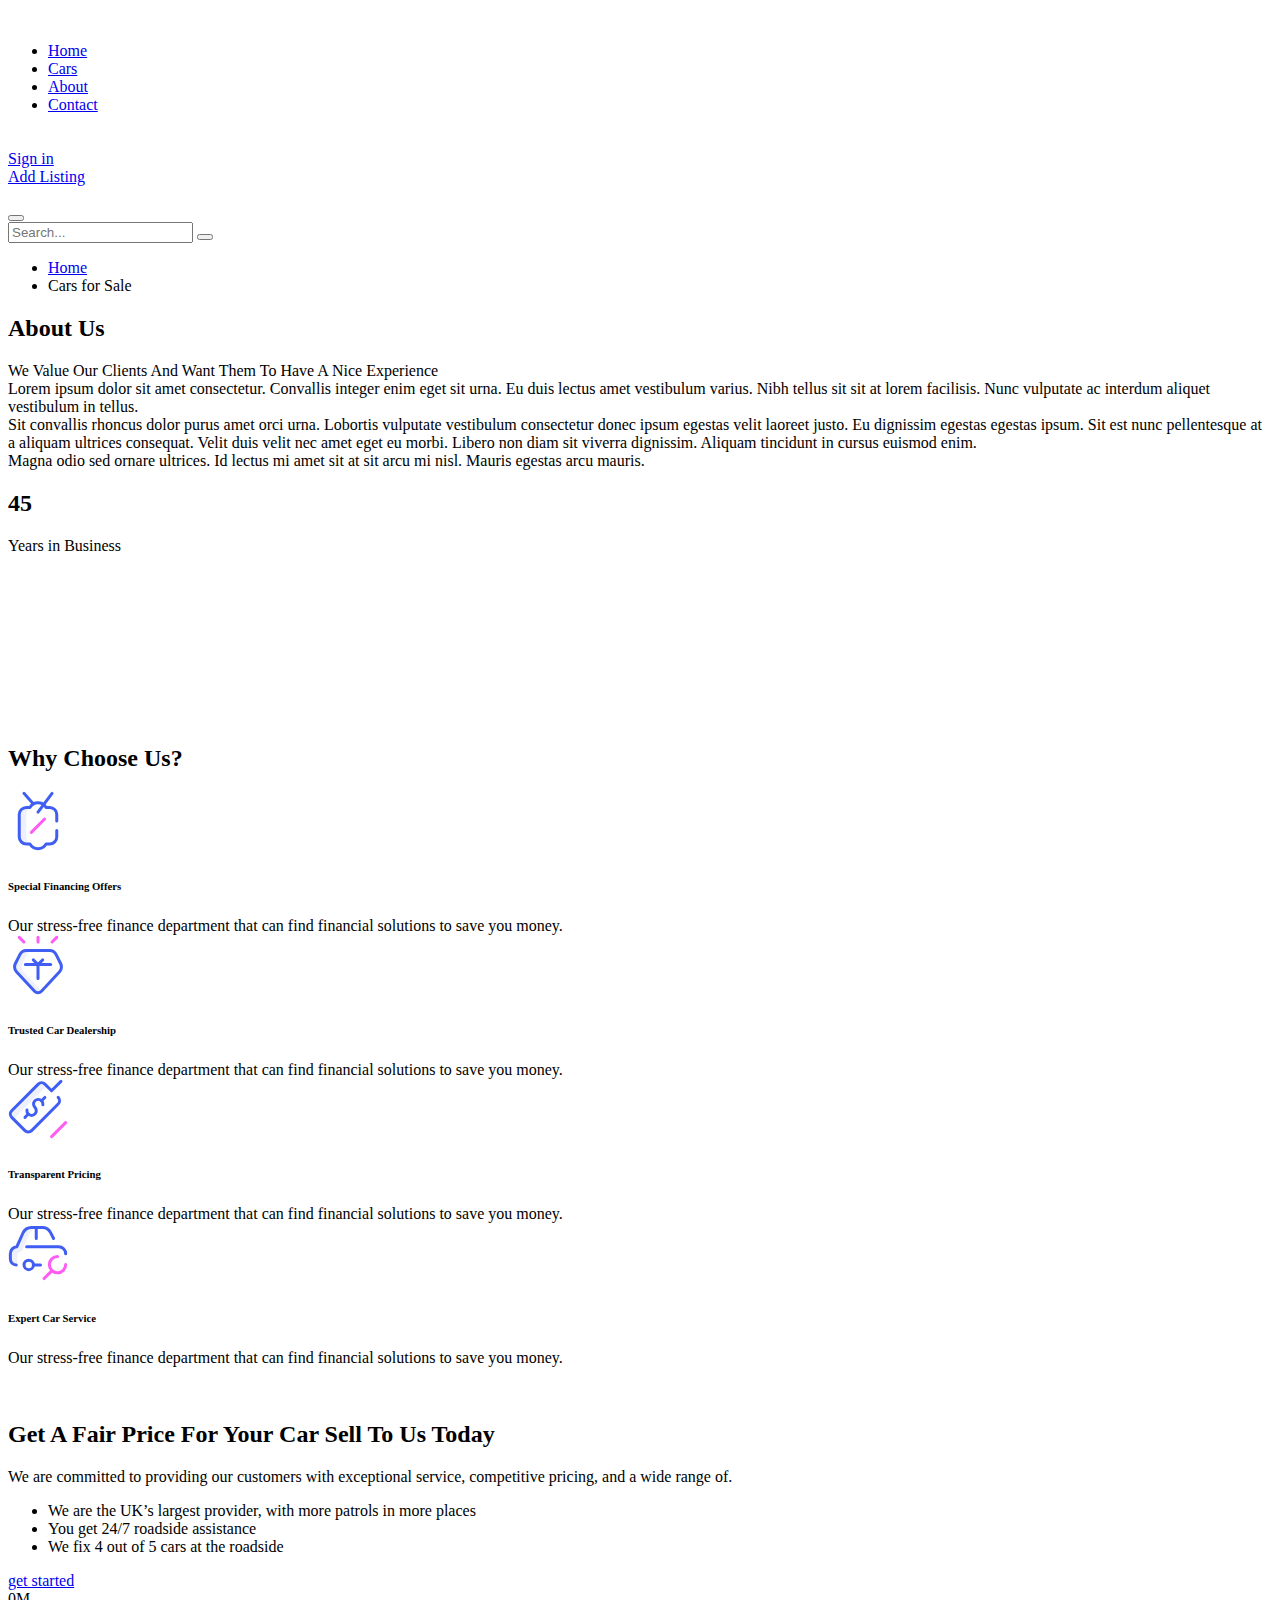
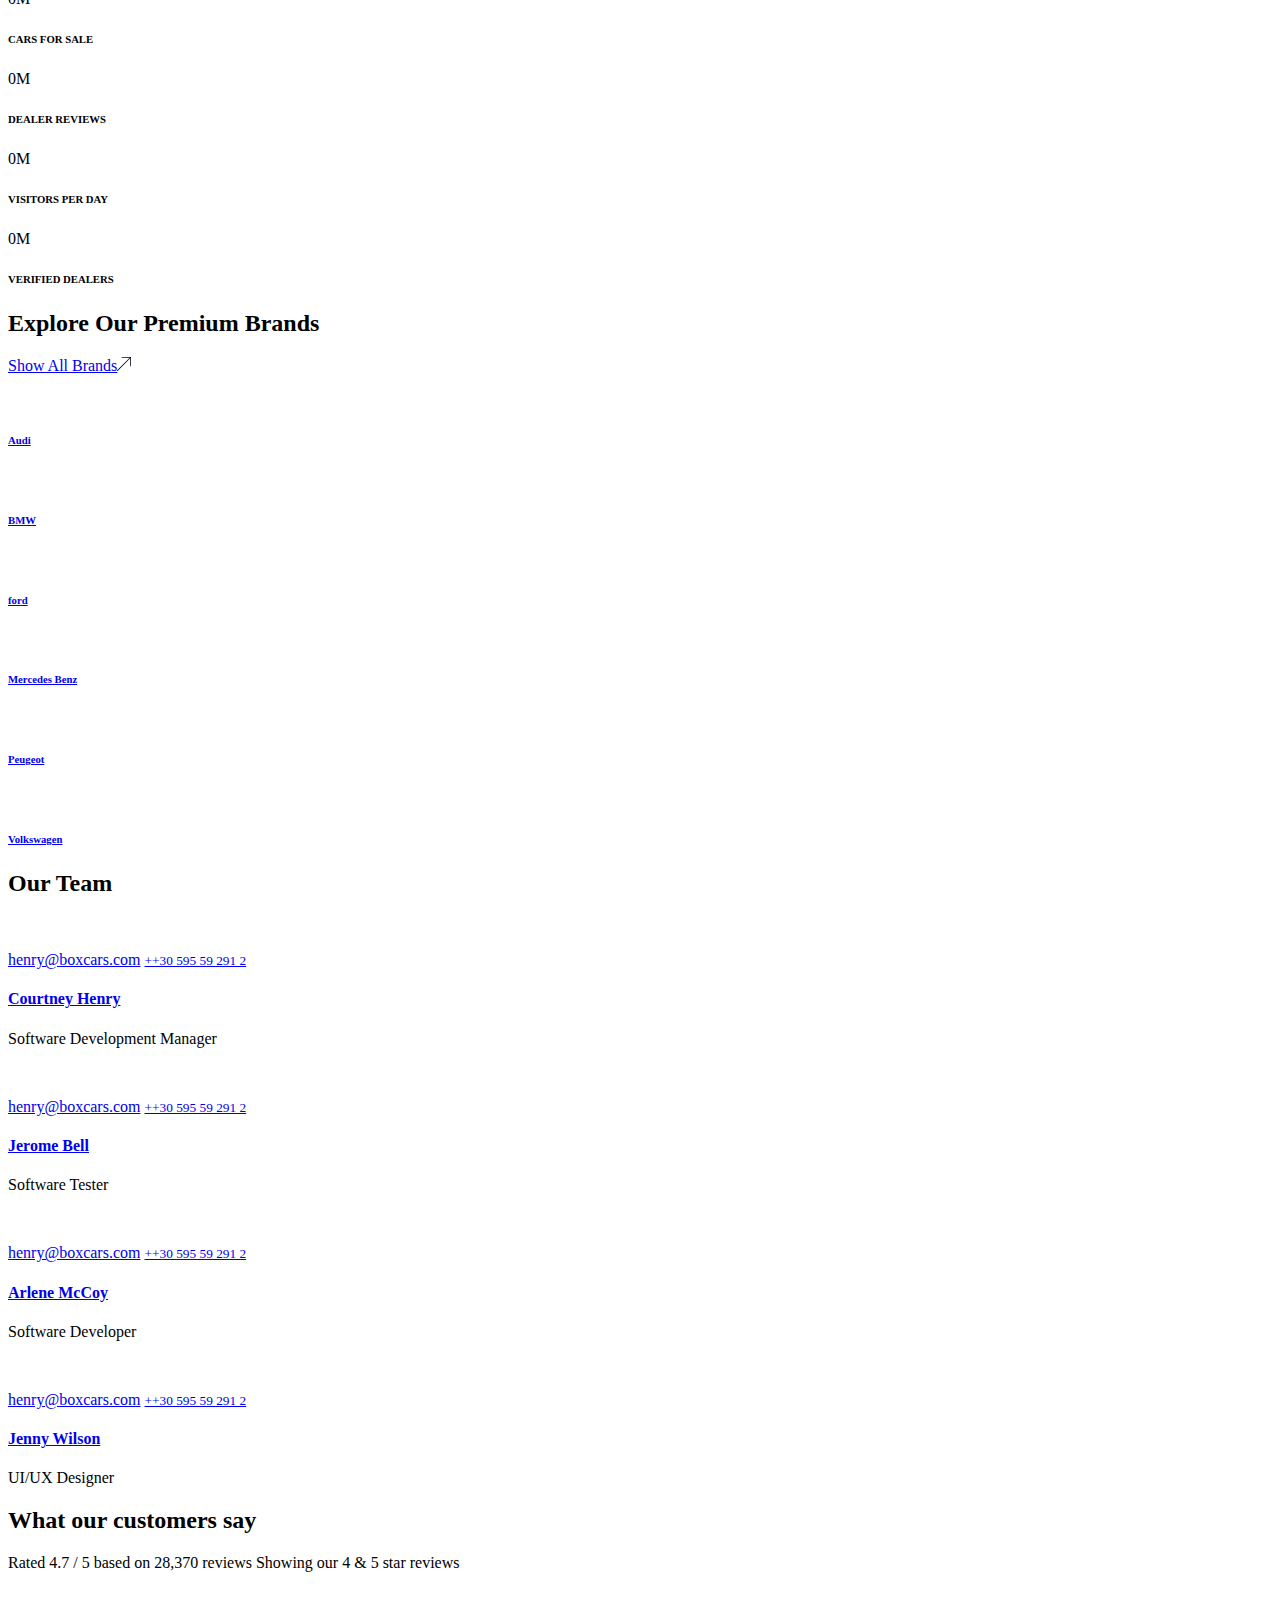
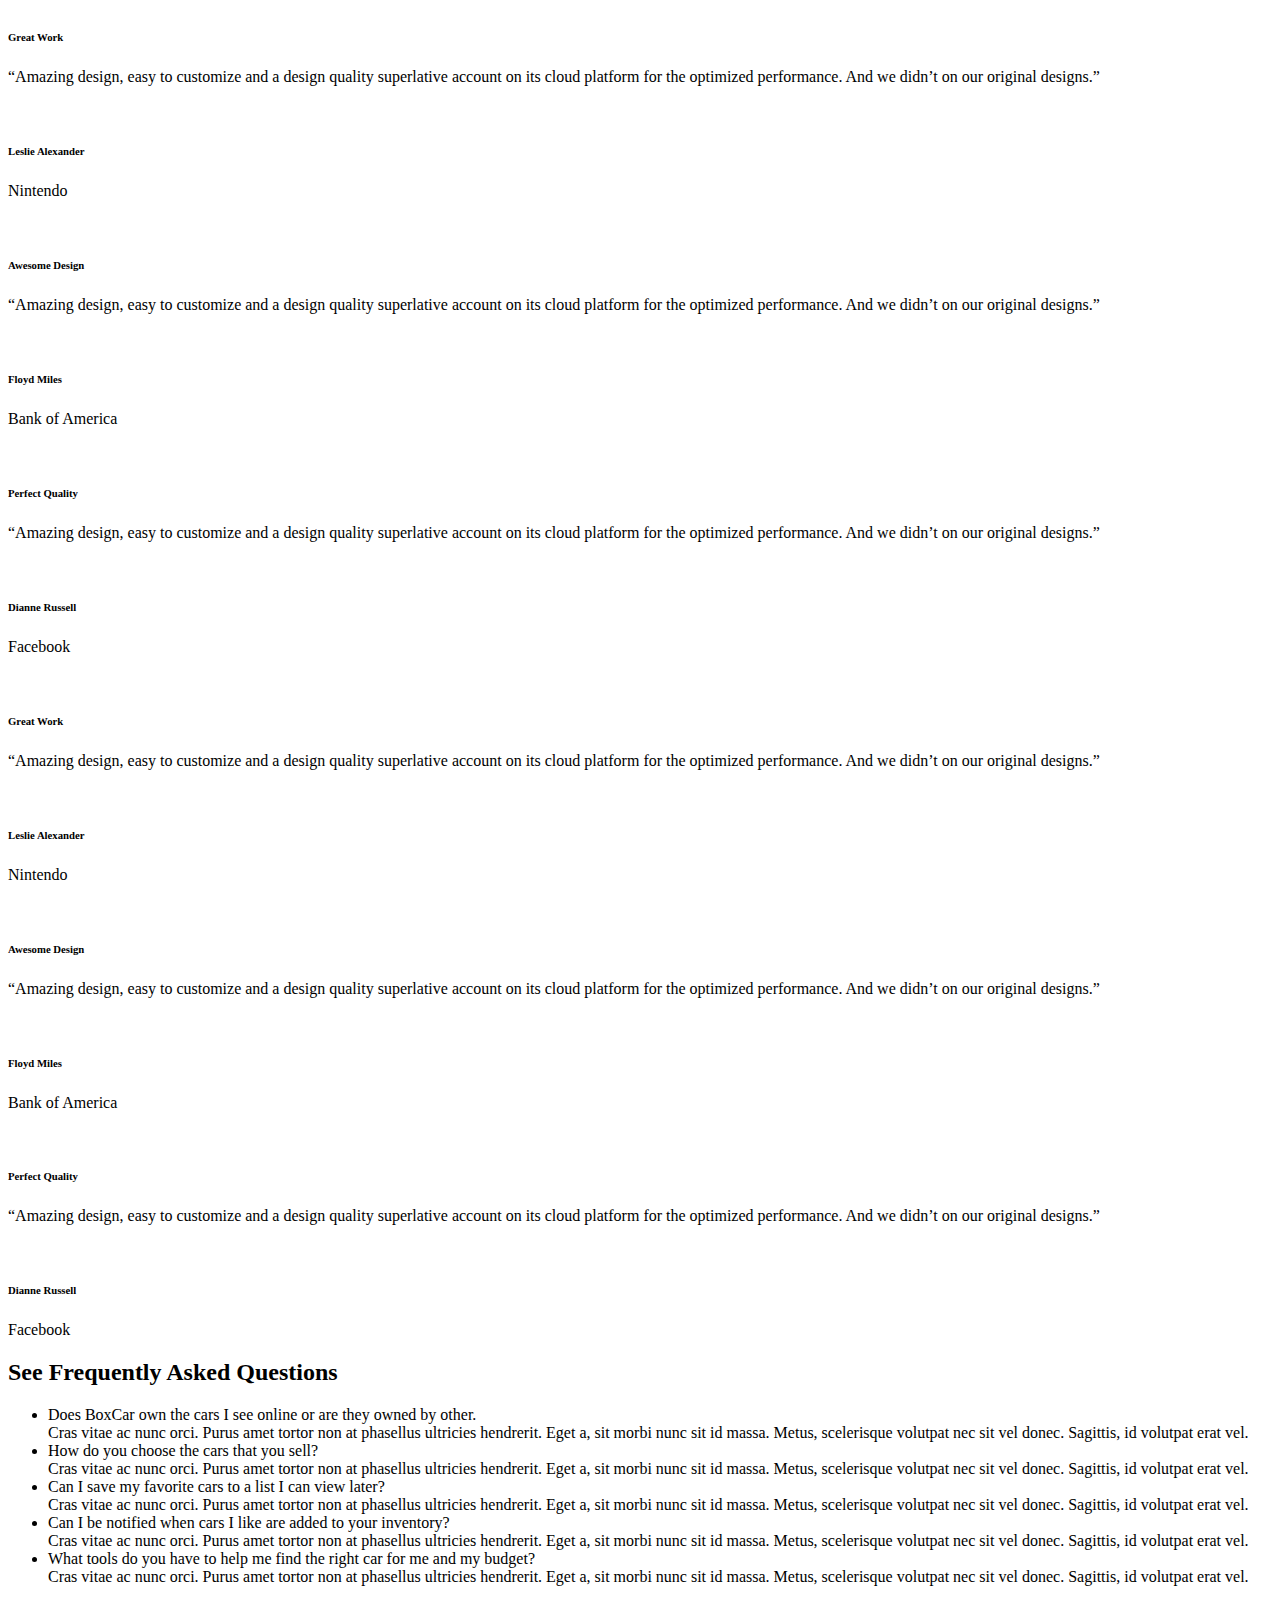
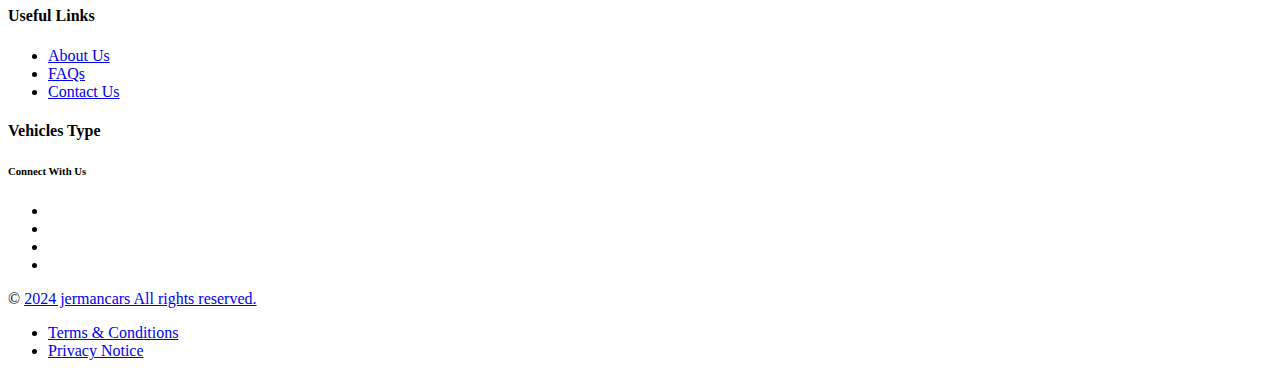
==== commit df0e90d3: "Changed the phone numbers i missed." ====
--- a/Jerman_Cars/about.html
+++ b/Jerman_Cars/about.html
@@ -459,7 +459,7 @@
                                 <figure class="image"><a href="#"><img src="images/resource/team2-1.jpg" alt=""></a></figure>
                                 <div class="contact-info">
                                     <span><a href="#">henry@boxcars.com</a></span>
-                                    <small><a href="#">+30 595 59 291 2</a></small>
+                                    <small><a href="tel:+30595592912">++30 595 59 291 2</a></small>
                                 </div>
                             </div>
                             <div class="content-box">
@@ -475,7 +475,7 @@
                                 <figure class="image"><a href="#"><img src="images/resource/team2-2.jpg" alt=""></a></figure>
                                 <div class="contact-info">
                                     <span><a href="#">henry@boxcars.com</a></span>
-                                    <small><a href="#">+30 595 59 291 2</a></small>
+                                    <small><a href="tel:+30595592912">++30 595 59 291 2</a></small>
                                 </div>
                             </div>
                             <div class="content-box">
@@ -491,7 +491,7 @@
                                 <figure class="image"><a href="#"><img src="images/resource/team2-3.jpg" alt=""></a></figure>
                                 <div class="contact-info">
                                     <span><a href="#">henry@boxcars.com</a></span>
-                                    <small><a href="#">+30 595 59 291 2</a></small>
+                                    <small><a href="tel:+30595592912">++30 595 59 291 2</a></small>
                                 </div>
                             </div>
                             <div class="content-box">
@@ -507,7 +507,7 @@
                                 <figure class="image"><a href="#"><img src="images/resource/team2-4.jpg" alt=""></a></figure>
                                 <div class="contact-info">
                                     <span><a href="#">henry@boxcars.com</a></span>
-                                    <small><a href="#">+30 595 59 291 2</a></small>
+                                    <small><a href="tel:+30595592912">++30 595 59 291 2</a></small>
                                 </div>
                             </div>
                             <div class="content-box">
@@ -732,8 +732,7 @@
                                     <ul class="user-links style-two">
                                         <li><a href="#">About Us</a></li>
                                         <li><a href="#">FAQs</a></li>
-                                        <li><a href="contact.html">Contact Us</a></li>
-
+                                        <li><a href="#">Contact Us</a></li>
                                     </ul>                                
                                 </div>
                             </div>
@@ -752,10 +751,10 @@
                             <div class="social-icons">
                                 <h6 class="title">Connect With Us</h6>
                                 <ul>
-                                    <li><a href="https://www.facebook.com/jermancarstrading/" target="_blank" rel="noopener noreferrer"><i class="fab fa-facebook-f"></i></a></li>
-                                    <li><a href="https://www.twitter.com/YourProfile" target="_blank" rel="noopener noreferrer"><i class="fab fa-twitter"></i></a></li>
-                                    <li><a href="https://www.instagram.com/jermancars" target="_blank" rel="noopener noreferrer"><i class="fab fa-instagram"></i></a></li>
-                                    <li><a href="https://www.linkedin.com/in/YourProfile" target="_blank" rel="noopener noreferrer"><i class="fab fa-linkedin-in"></i></a></li>
+                                    <li><a href="#"><i class="fab fa-facebook-f"></i></a></li>
+                                    <li><a href="#"><i class="fab fa-twitter"></i></a></li>
+                                    <li><a href="#"><i class="fab fa-instagram"></i></a></li>
+                                    <li><a href="#"><i class="fab fa-linkedin-in"></i></a></li>
                                 </ul>
                             </div>
                         </div>
